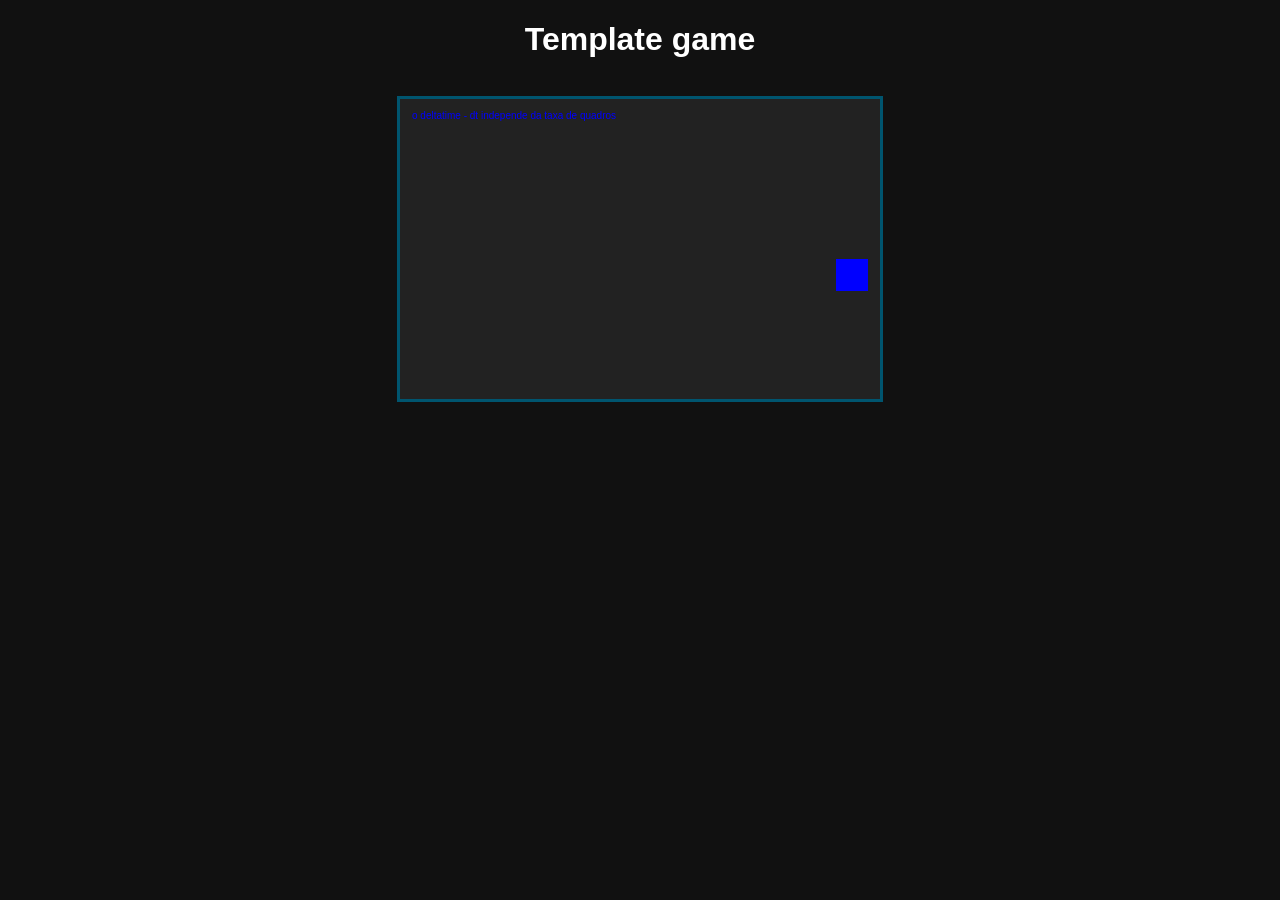
==== gamesanke/index.html @ 3a5f2260 "quase cobra" ====
<!DOCTYPE html>
<html lang="pt-BR">
<head>
    <meta charset="UTF-8">
    <meta name="viewport" content="width=device-width, initial-scale=1.0">
    <title>loop game</title>
    <link rel="stylesheet" href="style.css">
</head>
<body>
    <h1>Template game</h1>
    <canvas id="game" width="480" height="300"></canvas>
<script src="script.js"></script>
</body>
</html>
---- gamesanke/style.css ----
body{
    margin: 0;
    background-color: #111;
    color: #fff;
    font-family: Arial, Helvetica, sans-serif;
    text-align: center;
}

canvas{
    background-color: #222;
    border: 3px solid #00556f;
    margin-top: 16px;
}
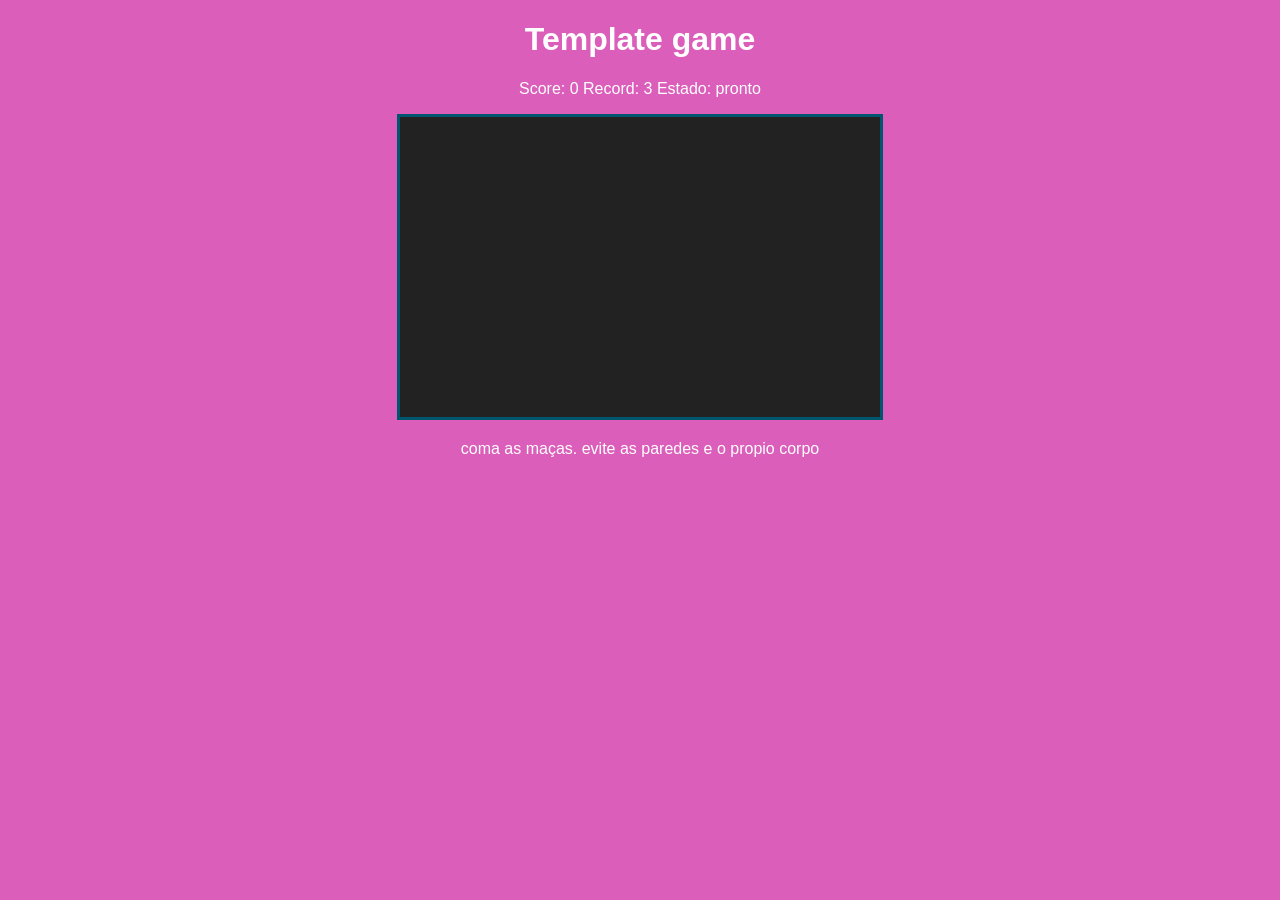
==== commit f6cddcc4: "ainda sem cobra" ====
--- a/gamesanke/index.html
+++ b/gamesanke/index.html
@@ -8,7 +8,15 @@
 </head>
 <body>
     <h1>Template game</h1>
+
+    <div class="hud">
+        <span class="score">Score: 0</span>
+        <span class="record">Record: 3</span>
+        <span class="state">Estado: pronto</span>
+    </div>
+
     <canvas id="game" width="480" height="300"></canvas>
+    <p class="hint">coma as maças. evite as paredes e o propio corpo</p>
 <script src="script.js"></script>
 </body>
-</html>+</html>
--- a/gamesanke/style.css
+++ b/gamesanke/style.css
@@ -1,6 +1,6 @@
 body{
     margin: 0;
-    background-color: #111;
+    background-color: #dc5ebb;
     color: #fff;
     font-family: Arial, Helvetica, sans-serif;
     text-align: center;
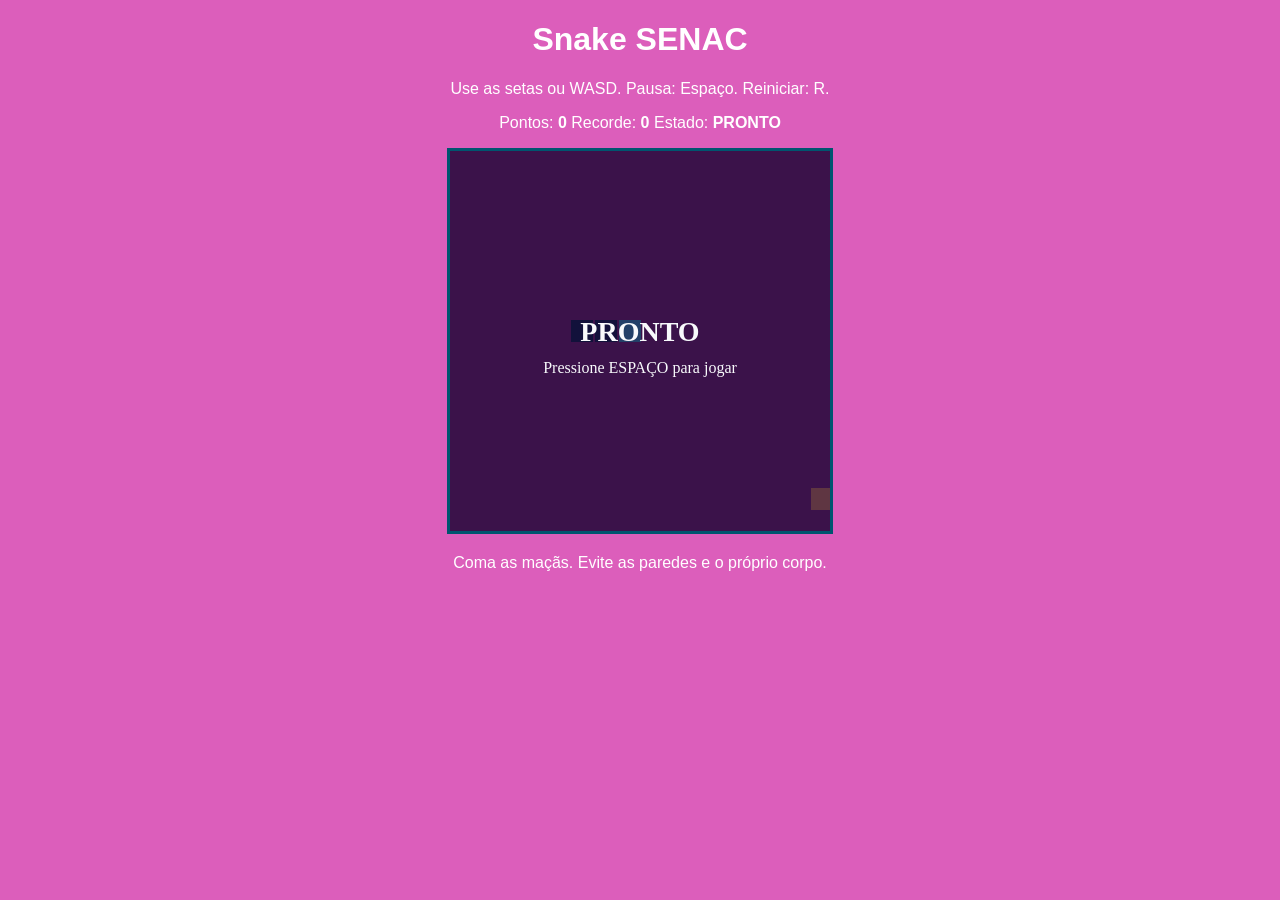
==== commit 425441e8: "mudança de cor" ====
--- a/gamesanke/index.html
+++ b/gamesanke/index.html
@@ -1,22 +1,25 @@
 <!DOCTYPE html>
 <html lang="pt-BR">
+
 <head>
     <meta charset="UTF-8">
     <meta name="viewport" content="width=device-width, initial-scale=1.0">
-    <title>loop game</title>
+    <title>Snake SENAC</title>
     <link rel="stylesheet" href="style.css">
 </head>
+
 <body>
-    <h1>Template game</h1>
+    <h1>Snake SENAC</h1>
+    <p>Use as setas ou WASD. Pausa: Espaço. Reiniciar: R.</p>
+    </header>
+    <div class="hud">
+        <span>Pontos: <strong id="score">0</strong></span>
+        <span>Recorde: <strong id="best">0</strong></span>
+        <span>Estado: <strong id="state">PRONTO</strong></span>
+    </div>
+    <canvas id="game" width="380" height="380" aria-label="Área do jogo da cobra"></canvas>
+    <p class="hint">Coma as maçãs. Evite as paredes e o próprio corpo.</p>
+    <script src="script.js"></script>
+</body>
 
-    <div class="hud">
-        <span class="score">Score: 0</span>
-        <span class="record">Record: 3</span>
-        <span class="state">Estado: pronto</span>
-    </div>
-
-    <canvas id="game" width="480" height="300"></canvas>
-    <p class="hint">coma as maças. evite as paredes e o propio corpo</p>
-<script src="script.js"></script>
-</body>
-</html>
+</html>
